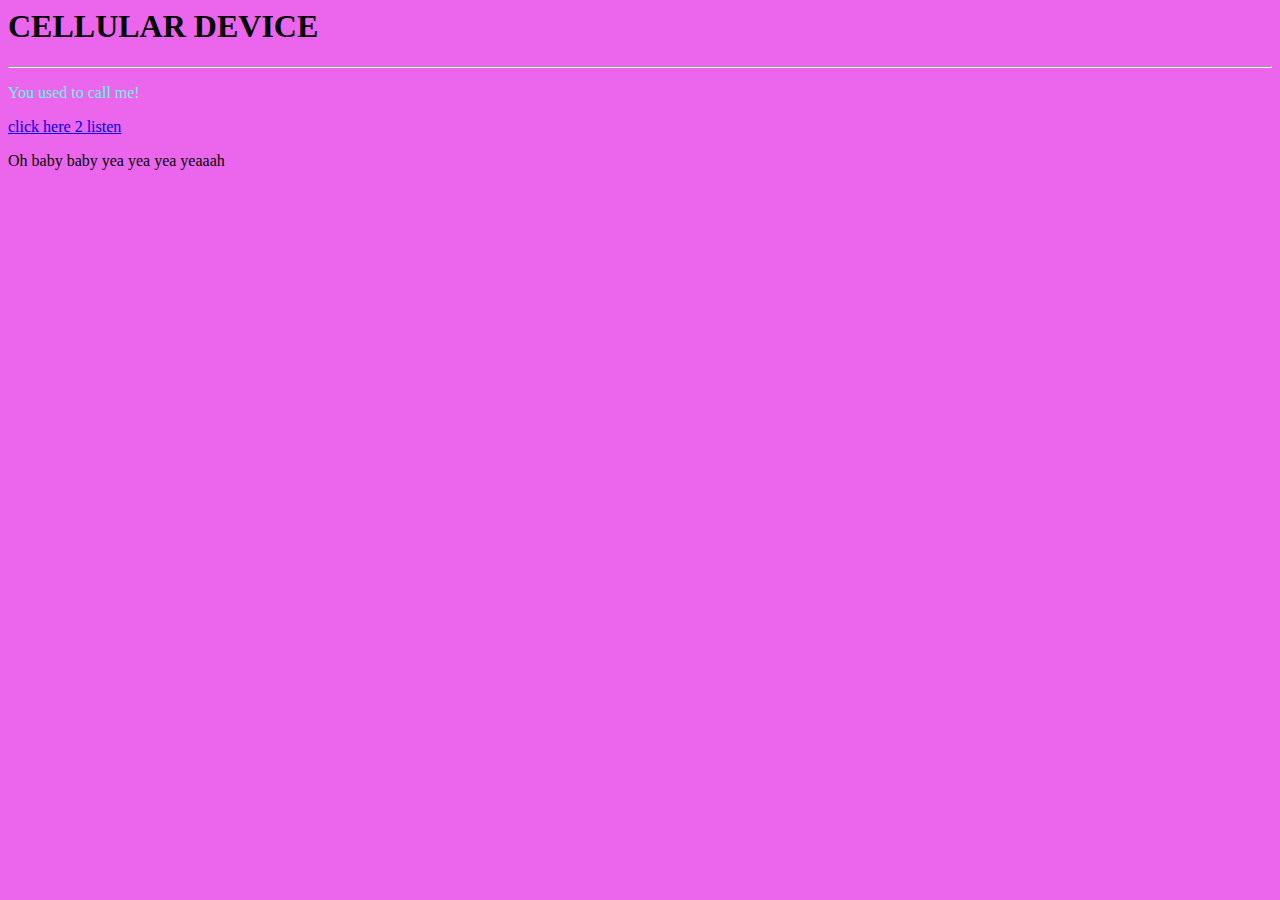
==== index.html @ 95c10edb "first push" ====
<html>
    <head>
        <title>CELLULAR DEVICE</title>
    </head>
    <body>
        <body style="background:#EB65ED">
            
            <h1>CELLULAR DEVICE</h1>
            <hr>
            <p><font color="67F5EB">You used to call me!</p></font>
            <p>
                <a href="htlnblng.html">
                    click here 2 listen
                </a>
            </p>
            <p>Oh baby baby yea yea yea yeaaah</p>
    </body>
</html>
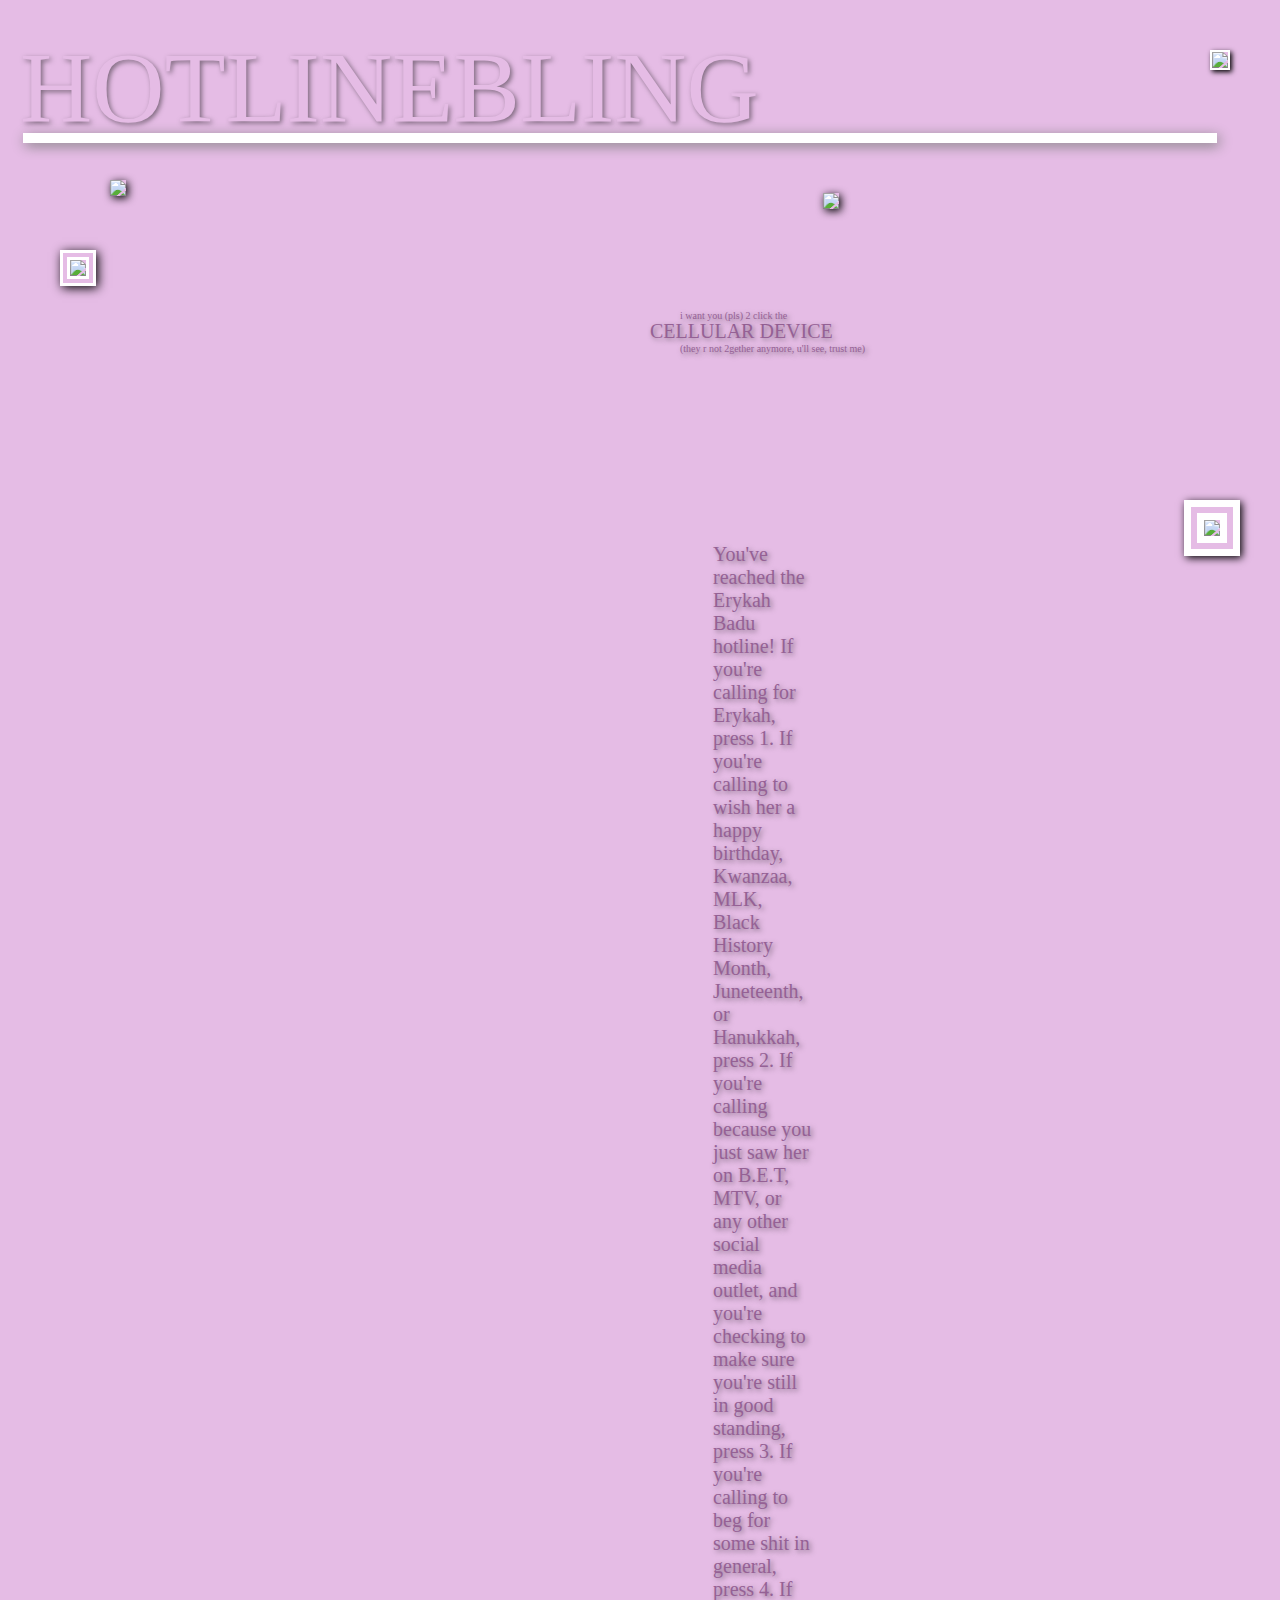
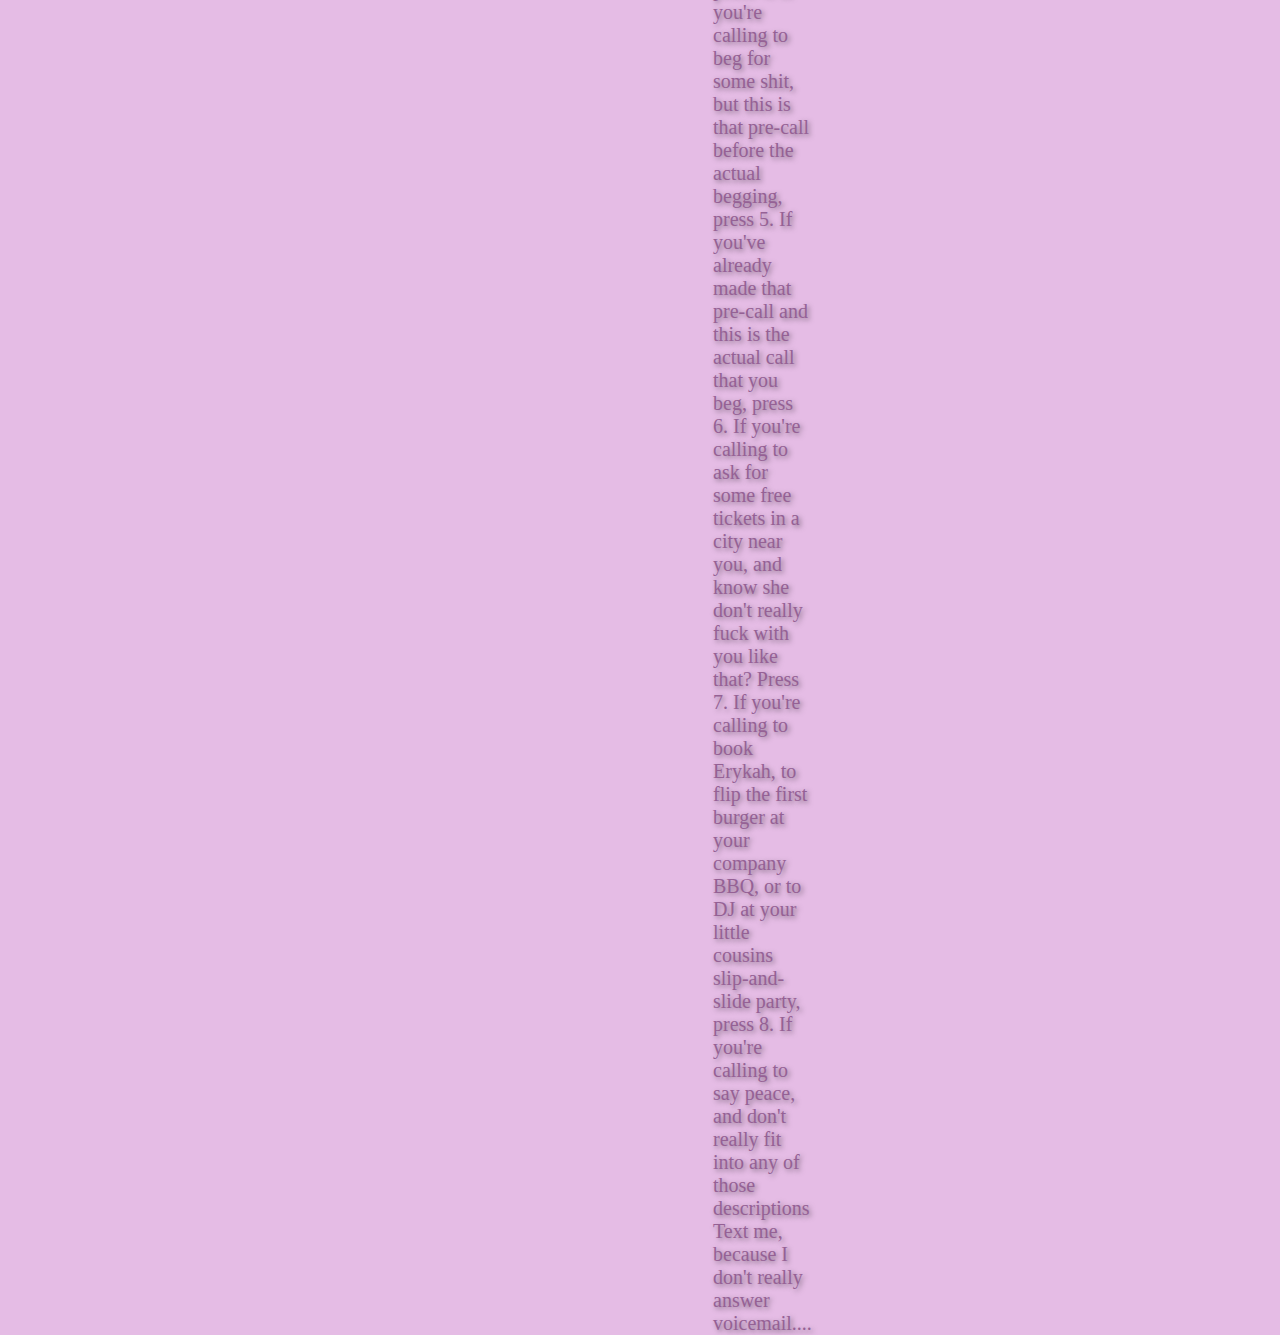
==== commit 9e265a6a: "test" ====
--- a/index.html
+++ b/index.html
@@ -1,18 +1,86 @@
 <html>
     <head>
-        <title>CELLULAR DEVICE</title>
+        <title>THE CELLULAR DEVICE</title>
+        <link href="style.css" rel="stylesheet" type="text/css">
+        <link href="module.css" rel="stylesheet" type="text/css">
     </head>
     <body>
-        <body style="background:#EB65ED">
             
-            <h1>CELLULAR DEVICE</h1>
-            <hr>
-            <p><font color="67F5EB">You used to call me!</p></font>
+            <p class="tiny1">HOTLINEBLING</p>
+            <hr class="hr">
+            <p class="tiny2">CELLULAR DEVICE<p>
+            
+            <script>
+            var ie=document.all?1:0
+            var ns6=document.getElementById&&!document.all?1:0
+            var ns4=document.layers?1:0
+            var posleft=1
+            var idoftrembleobject="trembletext"
+            var trembleobject
+            
+            function starttremble() {
+                if (ie || ns4 || ns6) {
+                    if (ie) {
+                        trembleobject=eval("document.all."+idoftrembleobject+".style")
+                    }
+                    if (ns6) {
+                        trembleobject=idoftrembleobject
+                    }
+                    
+            	    dotremble()
+                }
+            }
+            function dotremble() {
+                posleft*=-1
+                if (ie) {
+            	    trembleobject.posLeft+=posleft  
+                }
+                if (ns6) {
+            	    var newpos=parseInt(document.getElementById(trembleobject).style.left)+posleft
+                    document.getElementById(trembleobject).style.left=newpos
+                }
+                var timer=setTimeout("dotremble()",20)
+            }
+            onload=starttremble
+            </script>
+            
+            <div id="tremblebox" style="position:relative">
+            <span id="trembletext" style="position:absolute;left:10px;top:30px;">
+            <p class="lol1">You've reached the Erykah Badu hotline!
+                 If you're calling for Erykah, press 1. 
+                 If you're calling to wish her a happy birthday, Kwanzaa, MLK, Black History Month, Juneteenth, or Hanukkah, press 2.
+                 If you're calling because you just saw her on B.E.T, MTV, or any other social media outlet, and you're checking to make sure you're still in good standing, press 3.
+                 If you're calling to beg for some shit in general, press 4.
+                 If you're calling to beg for some shit, but this is that pre-call before the actual begging, press 5.
+                 If you've already made that pre-call and this is the actual call that you beg, press 6.
+                 If you're calling to ask for some free tickets in a city near you, and know she don't really fuck with you like that? Press 7.
+                 If you're calling to book Erykah, to flip the first burger at your company BBQ, or to DJ at your little cousins slip-and-slide party, press 8.
+                 If you're calling to say peace, and don't really fit into any of those descriptions
+                Text me, because I don't really answer voicemail....</p>
+            </span></div>
+            <p class="lol1"> </p>
+            <p class="lol">i want you (pls) 2 click the</p>
+            <p class="lol3">(they r not 2gether anymore, u'll see, trust me)</p>
             <p>
-                <a href="htlnblng.html">
-                    click here 2 listen
-                </a>
+                <audio controls autoplay loop>
+                  <source src="klingel.mp3"></div>
+                </audio>
+                <img src="http://oi68.tinypic.com/34fxta0.jpg" class="eb4"></img>
+                <img src="http://oi66.tinypic.com/124dmp3.jpg" class="eb1"></img>
+                <img src="http://oi63.tinypic.com/25quel1.jpg" class="eb2"></img>
+            
+                <!-- This anchor should link to your ARTIFACT -->
+		        <a href="http://carmello9000.github.io/artifact.html">
+
+
+				<!-- Placing an image on the stage -->
+				<img src="http://i269.photobucket.com/albums/jj52/NikAnarcotic/animation/bichinho001.gif" class="cutepic"></img>
+				
+
+                
+                <p></p>
+                <a href="artifact.html" class="link"> <img src="http://oi64.tinypic.com/2wpm144.jpg" class="eb3"</a>
             </p>
-            <p>Oh baby baby yea yea yea yeaaah</p>
+        
     </body>
 </html>
--- a/style.css
+++ b/style.css
@@ -0,0 +1,111 @@
+body {
+    background-color: #E5BCE5;
+    font-size: 50;
+    color: #E5BCE5;
+    font-family: "Pacifico";
+    padding: 15px;
+    text-shadow: 2px 2px 5px #7C687C;
+}
+
+
+.lol {
+    font-size: 10;
+    color: #956195;
+    position: absolute;
+    top: 300px;
+    left: 680px;
+   	text-shadow: 2px 2px 5px #7C687C;
+                 
+}
+
+
+.lol1 {
+    font-size: 20;
+    color: #956195;
+    position: absolute;
+    top: 300px;
+    left: 680px;
+   	text-shadow: 2px 2px 5px #7C687C;
+                 
+}
+
+.lol3 {
+    font-size: 10;
+    color: #956195;
+    position: absolute;
+    top: 333px;
+    left: 680px;
+   	text-shadow: 2px 2px 5px #7C687C;
+    
+}
+
+.tiny2 {
+    font-size: 20;
+    color: #956195;
+    position: absolute;
+    top: 300px;
+    left: 650px;
+   	text-shadow: 2px 2px 5px #7C687C;
+   	
+}
+   
+.tiny1 {
+    font-size: 100;
+    position: absolute;
+    top: -70px;
+    left: 20px;
+   	text-shadow: 2px 2px 5px #7C687C;
+                 
+                 
+}
+
+
+.eb1 {
+    position: absolute;
+    top: 50px;
+    right: 50px;
+    border: 2px solid white;
+    box-shadow: 2px 2px 5px  black;
+    
+}
+
+.eb2 {
+	position: absolute;
+	top: 250px;
+	left: 60px;
+	border: 10px double white;
+	box-shadow: 2px 2px 10px black;
+	
+}
+
+.eb3 {
+	position: absolute;
+    top: 500px;
+    right: 40px;
+    border: 20px double white; 
+    box-shadow: 2px 2px 8px black;
+}
+
+.eb4 {
+	position: absolute;
+    top: 180px;
+    left: 110px;
+    border: 10px white; 
+    box-shadow: 2px 2px 8px black;
+}
+
+.hr { 
+    display: block;
+    margin-top: 110;
+    margin-left: 0;
+    margin-right: 40;
+    border-width: 5px;
+    border-style: solid ;
+    border-color: white;
+    box-shadow: 2px 3px 13px gray;
+}
+
+
+audio {
+    display: none;
+}
--- a/module.css
+++ b/module.css
@@ -0,0 +1,40 @@
+body {
+	padding: 15;
+}
+
+
+/* Add your styles below */
+
+
+.cute {
+	width: 100px;
+	position: absolute;
+	top: 0px;
+	left: 0px;
+}
+
+.box {
+	position: absolute;
+	top:50px;
+	left: 10px;
+	width: 30px;
+	height: 30px;
+	border-radius: 10px;
+
+}
+
+a {
+	color: #F806A3;
+}
+
+a:hover {
+	color: #06F8A3;
+}
+
+.cutepic {
+	position: absolute;
+	margin-left: 800px;
+	box-shadow: 2px 2px 8px black;
+	
+	
+}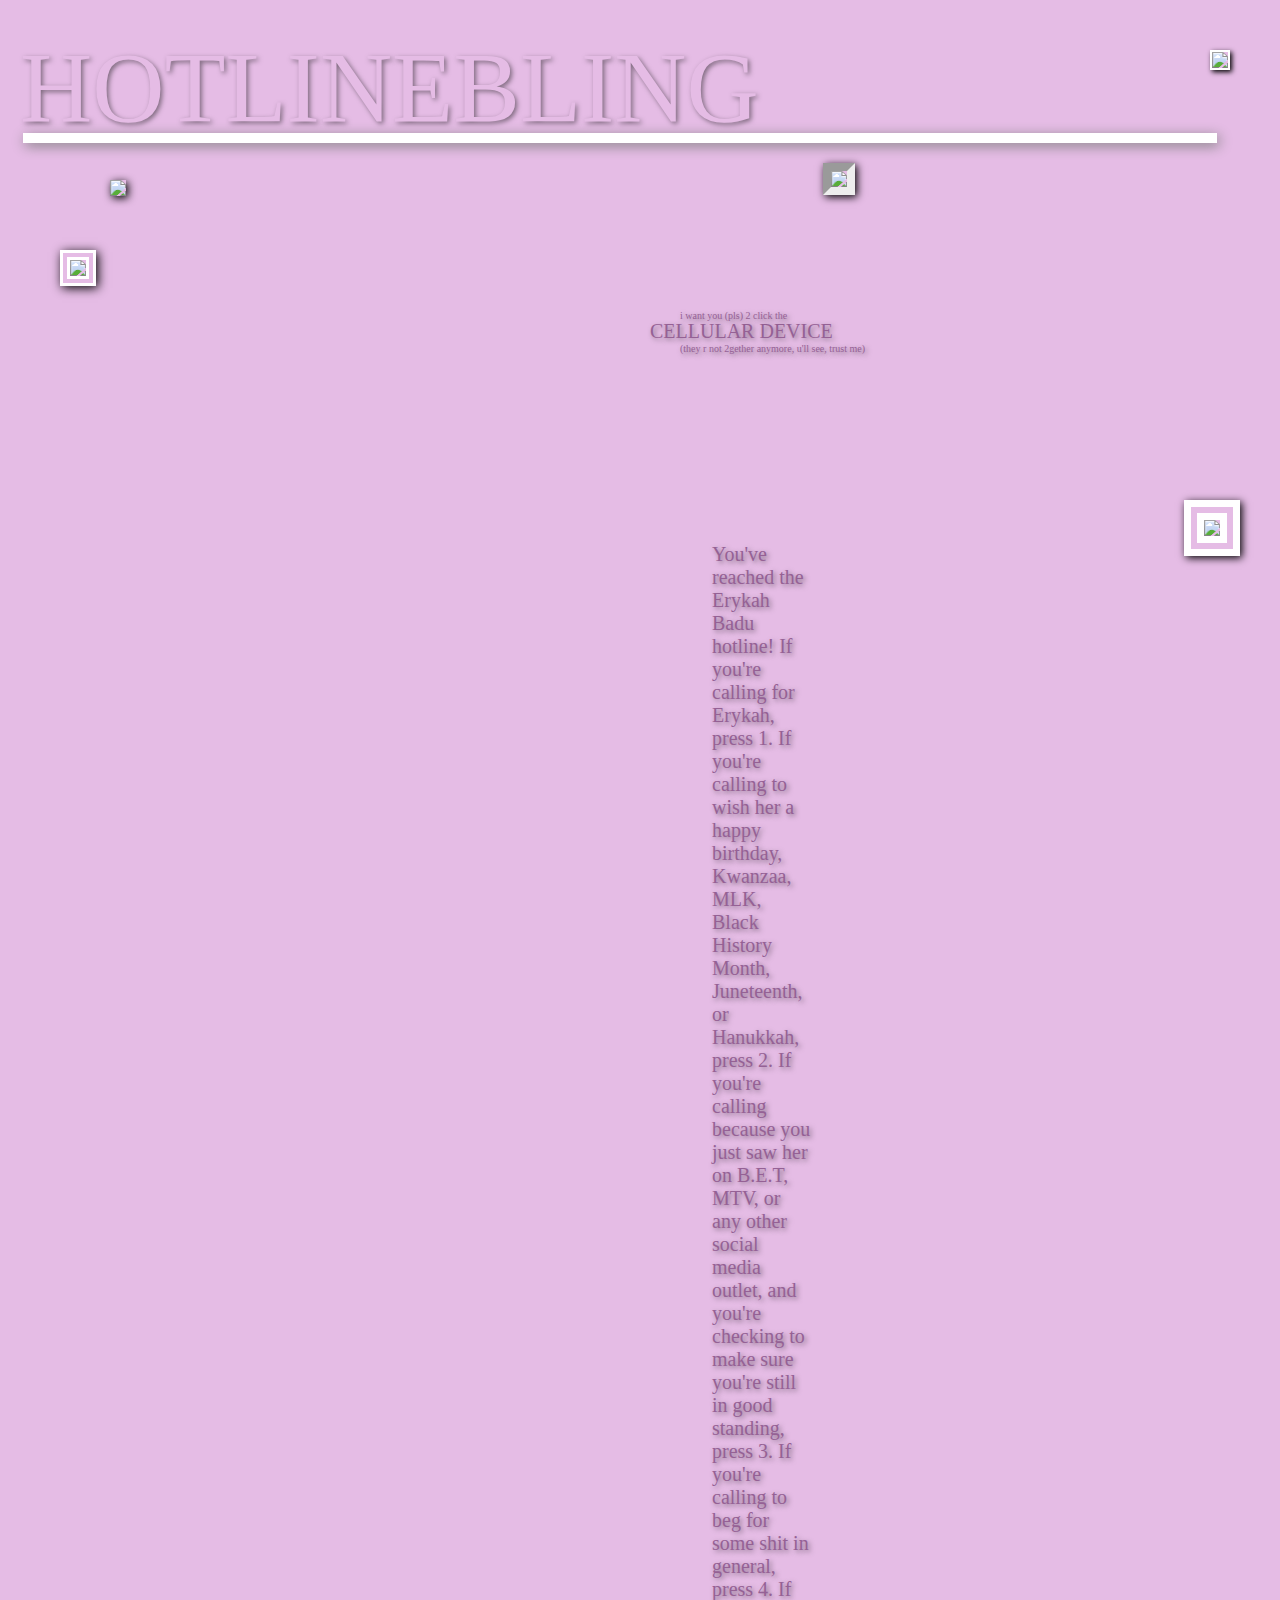
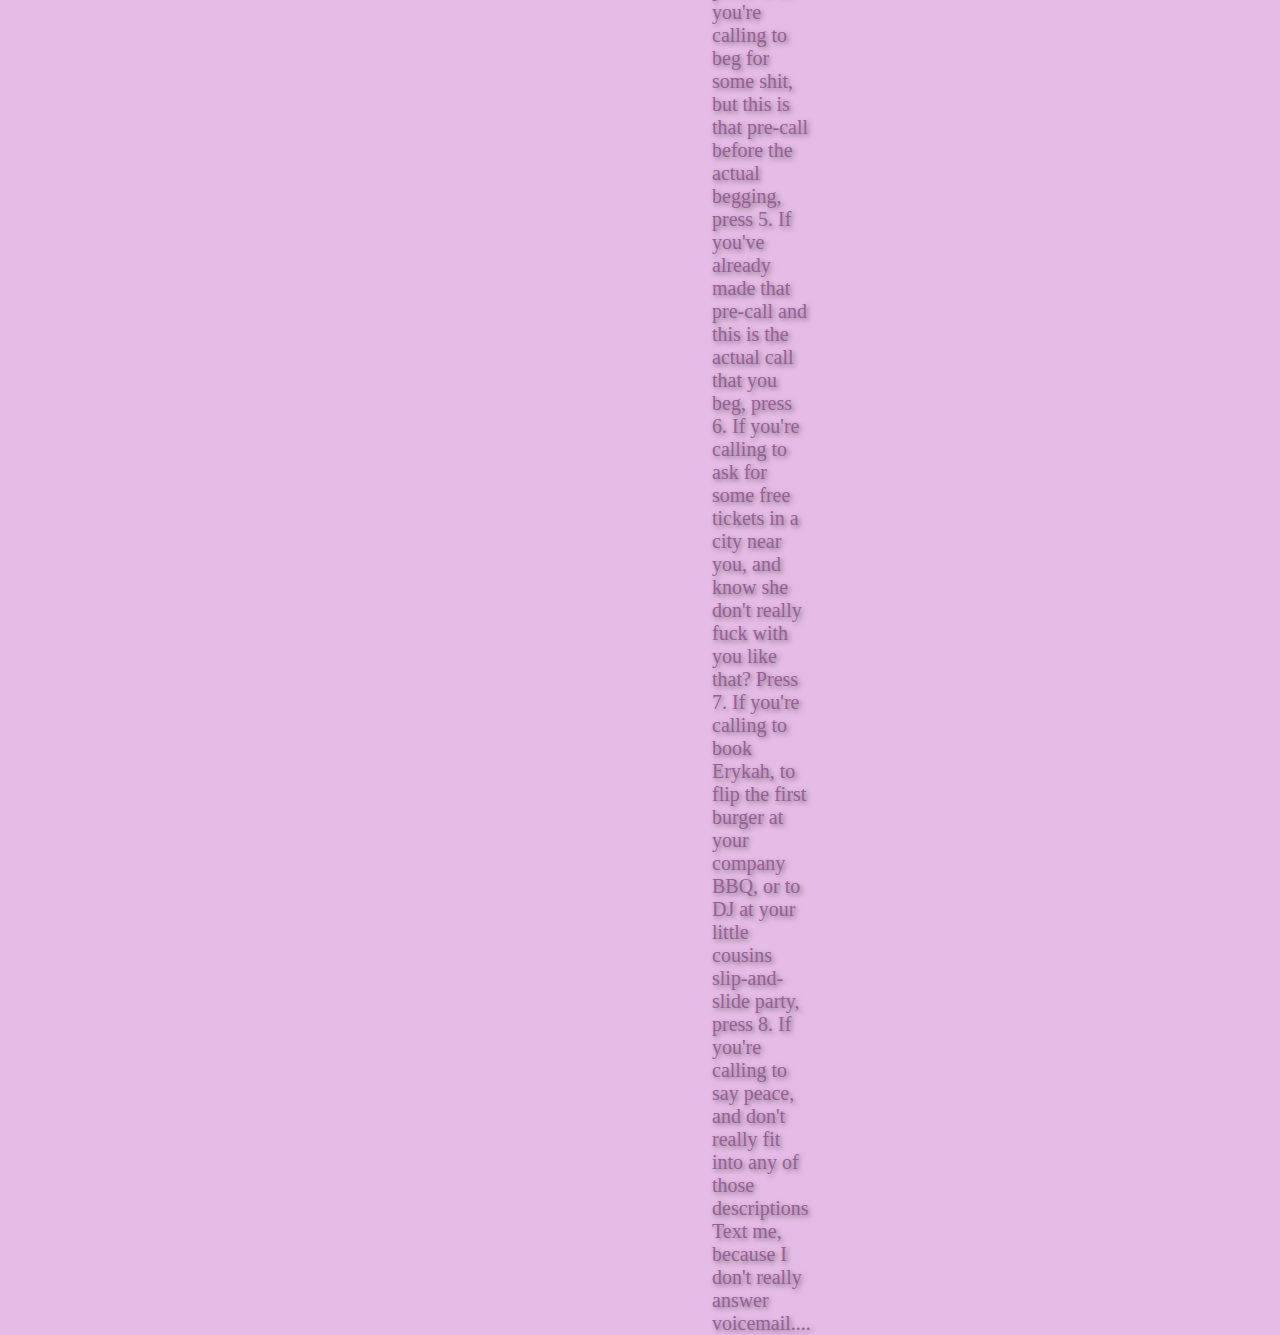
==== commit 17710271: "test" ====
--- a/index.html
+++ b/index.html
@@ -1,8 +1,8 @@
 <html>
     <head>
         <title>THE CELLULAR DEVICE</title>
-        <link href="style.css" rel="stylesheet" type="text/css">
-        <link href="module.css" rel="stylesheet" type="text/css">
+        <link href="module/style.css" rel="stylesheet" type="text/css">
+        <link href="module/module.css" rel="stylesheet" type="text/css">
     </head>
     <body>
             
@@ -69,17 +69,14 @@
                 <img src="http://oi66.tinypic.com/124dmp3.jpg" class="eb1"></img>
                 <img src="http://oi63.tinypic.com/25quel1.jpg" class="eb2"></img>
             
-                <!-- This anchor should link to your ARTIFACT -->
 		        <a href="http://carmello9000.github.io/artifact.html">
 
-
-				<!-- Placing an image on the stage -->
 				<img src="http://i269.photobucket.com/albums/jj52/NikAnarcotic/animation/bichinho001.gif" class="cutepic"></img>
 				
 
                 
                 <p></p>
-                <a href="artifact.html" class="link"> <img src="http://oi64.tinypic.com/2wpm144.jpg" class="eb3"</a>
+                <a href="franky.html" class="link"> <img src="http://oi64.tinypic.com/2wpm144.jpg" class="eb3"</a>
             </p>
         
     </body>
--- a/module/style.css
+++ b/module/style.css
@@ -0,0 +1,110 @@
+body {
+    background-color: #E5BCE5;
+    font-size: 50;
+    color: #E5BCE5;
+    padding: 15px;
+    text-shadow: 2px 2px 5px #7C687C;
+}
+
+
+.lol {
+    font-size: 10;
+    color: #956195;
+    position: absolute;
+    top: 300px;
+    left: 680px;
+   	text-shadow: 2px 2px 5px #7C687C;
+                 
+}
+
+
+.lol1 {
+    font-size: 20;
+    color: #956195;
+    position: absolute;
+    top: 300px;
+    left: 680px;
+   	text-shadow: 2px 2px 5px #7C687C;
+                 
+}
+
+.lol3 {
+    font-size: 10;
+    color: #956195;
+    position: absolute;
+    top: 333px;
+    left: 680px;
+   	text-shadow: 2px 2px 5px #7C687C;
+    
+}
+
+.tiny2 {
+    font-size: 20;
+    color: #956195;
+    position: absolute;
+    top: 300px;
+    left: 650px;
+   	text-shadow: 2px 2px 5px #7C687C;
+   	
+}
+   
+.tiny1 {
+    font-size: 100;
+    position: absolute;
+    top: -70px;
+    left: 20px;
+   	text-shadow: 2px 2px 5px #7C687C;
+                 
+                 
+}
+
+
+.eb1 {
+    position: absolute;
+    top: 50px;
+    right: 50px;
+    border: 2px solid white;
+    box-shadow: 2px 2px 5px  black;
+    
+}
+
+.eb2 {
+	position: absolute;
+	top: 250px;
+	left: 60px;
+	border: 10px double white;
+	box-shadow: 2px 2px 10px black;
+	
+}
+
+.eb3 {
+	position: absolute;
+    top: 500px;
+    right: 40px;
+    border: 20px double white; 
+    box-shadow: 2px 2px 8px black;
+}
+
+.eb4 {
+	position: absolute;
+    top: 180px;
+    left: 110px;
+    border: 10px white; 
+    box-shadow: 2px 2px 8px black;
+}
+
+.hr { 
+    display: block;
+    margin-top: 110;
+    margin-left: 0;
+    margin-right: 40;
+    border-width: 5px;
+    border-style: solid ;
+    border-color: white;
+    box-shadow: 2px 3px 13px gray;
+}
+
+
+audio {
+    display: none;
+}
--- a/module/module.css
+++ b/module/module.css
@@ -0,0 +1,42 @@
+body {
+	padding: 15;
+}
+
+
+/* Add your styles below */
+
+
+.cute {
+	width: 100px;
+	position: absolute;
+	top: 0px;
+	left: 0px;
+}
+
+.box {
+	position: absolute;
+	top:50px;
+	left: 10px;
+	width: 30px;
+	height: 30px;
+	border-radius: 10px;
+
+}
+
+a {
+	color: #F806A3;
+}
+
+a:hover {
+	color: #06F8A3;
+}
+
+.cutepic {
+	position: absolute;
+	margin-left: 800px;
+	margin-top: -30px;
+	box-shadow: 2px 2px 8px black;
+	border: 8px inset;
+	
+	
+}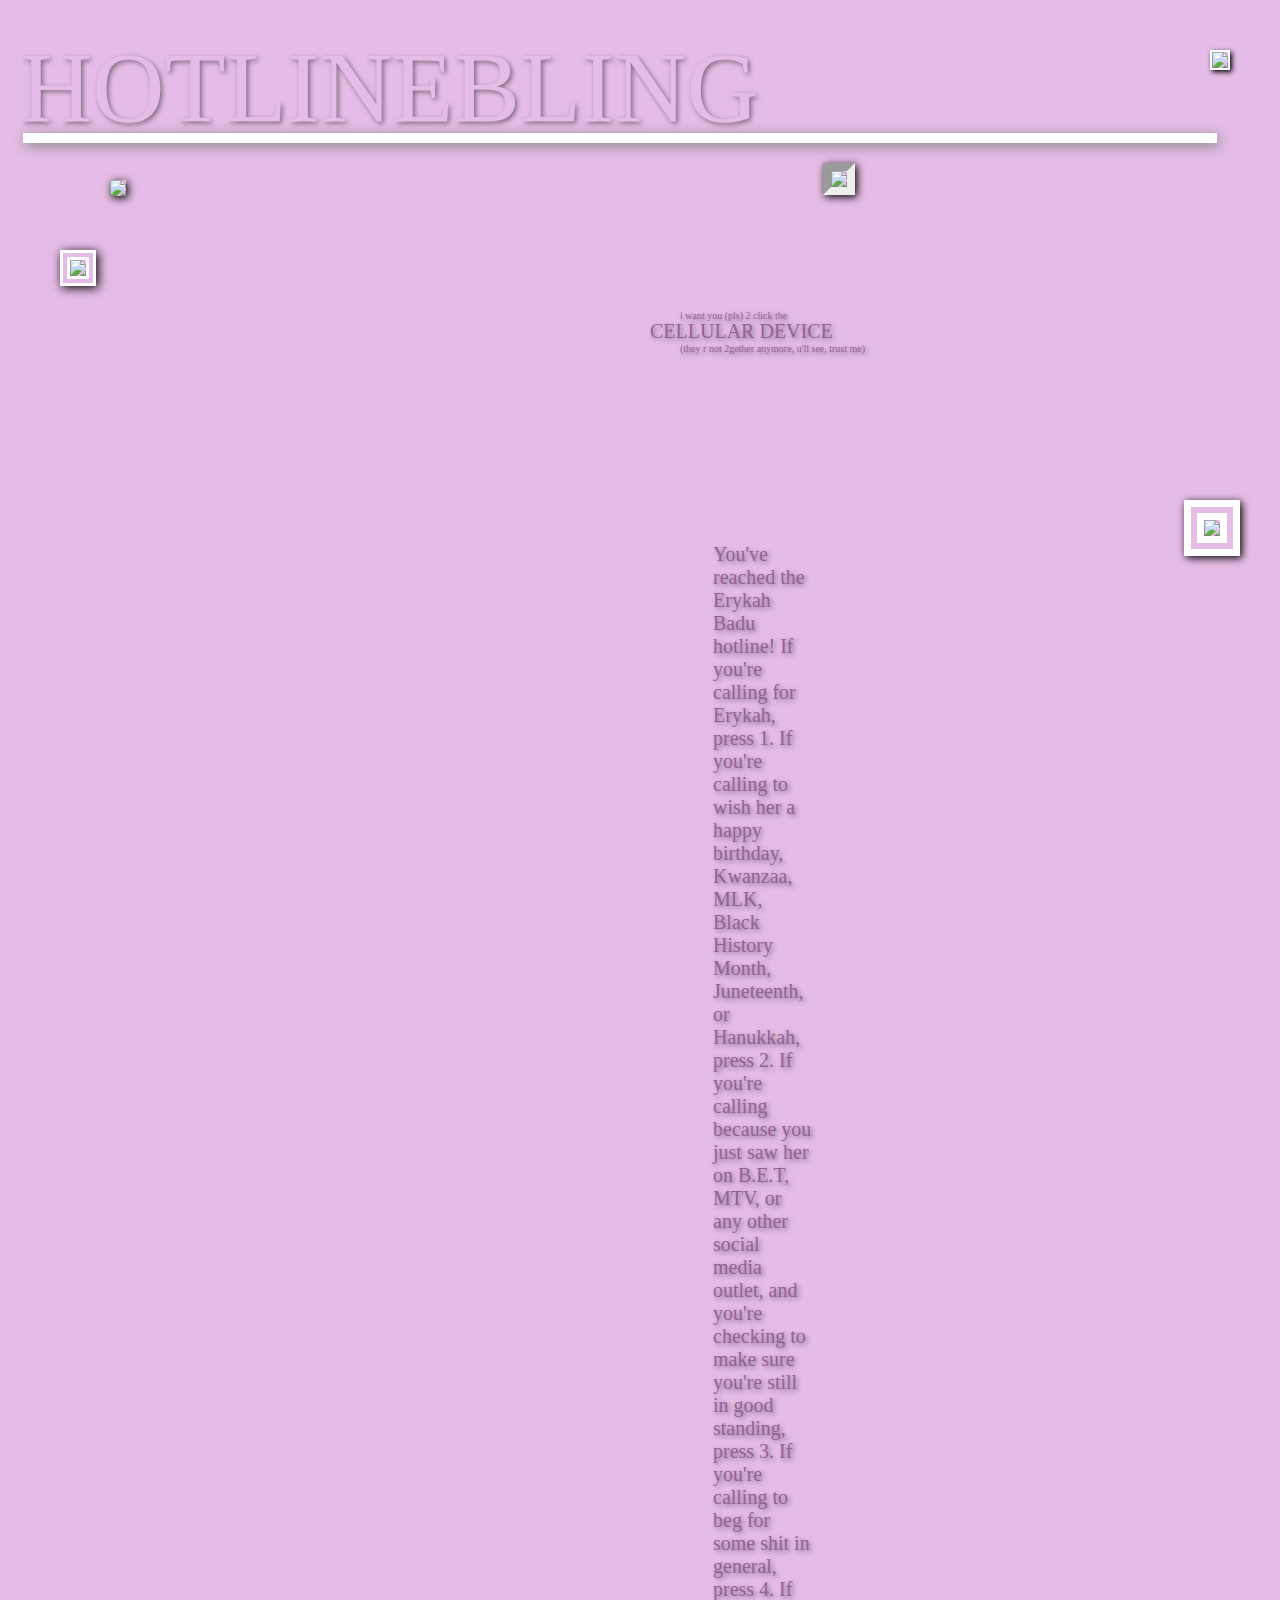
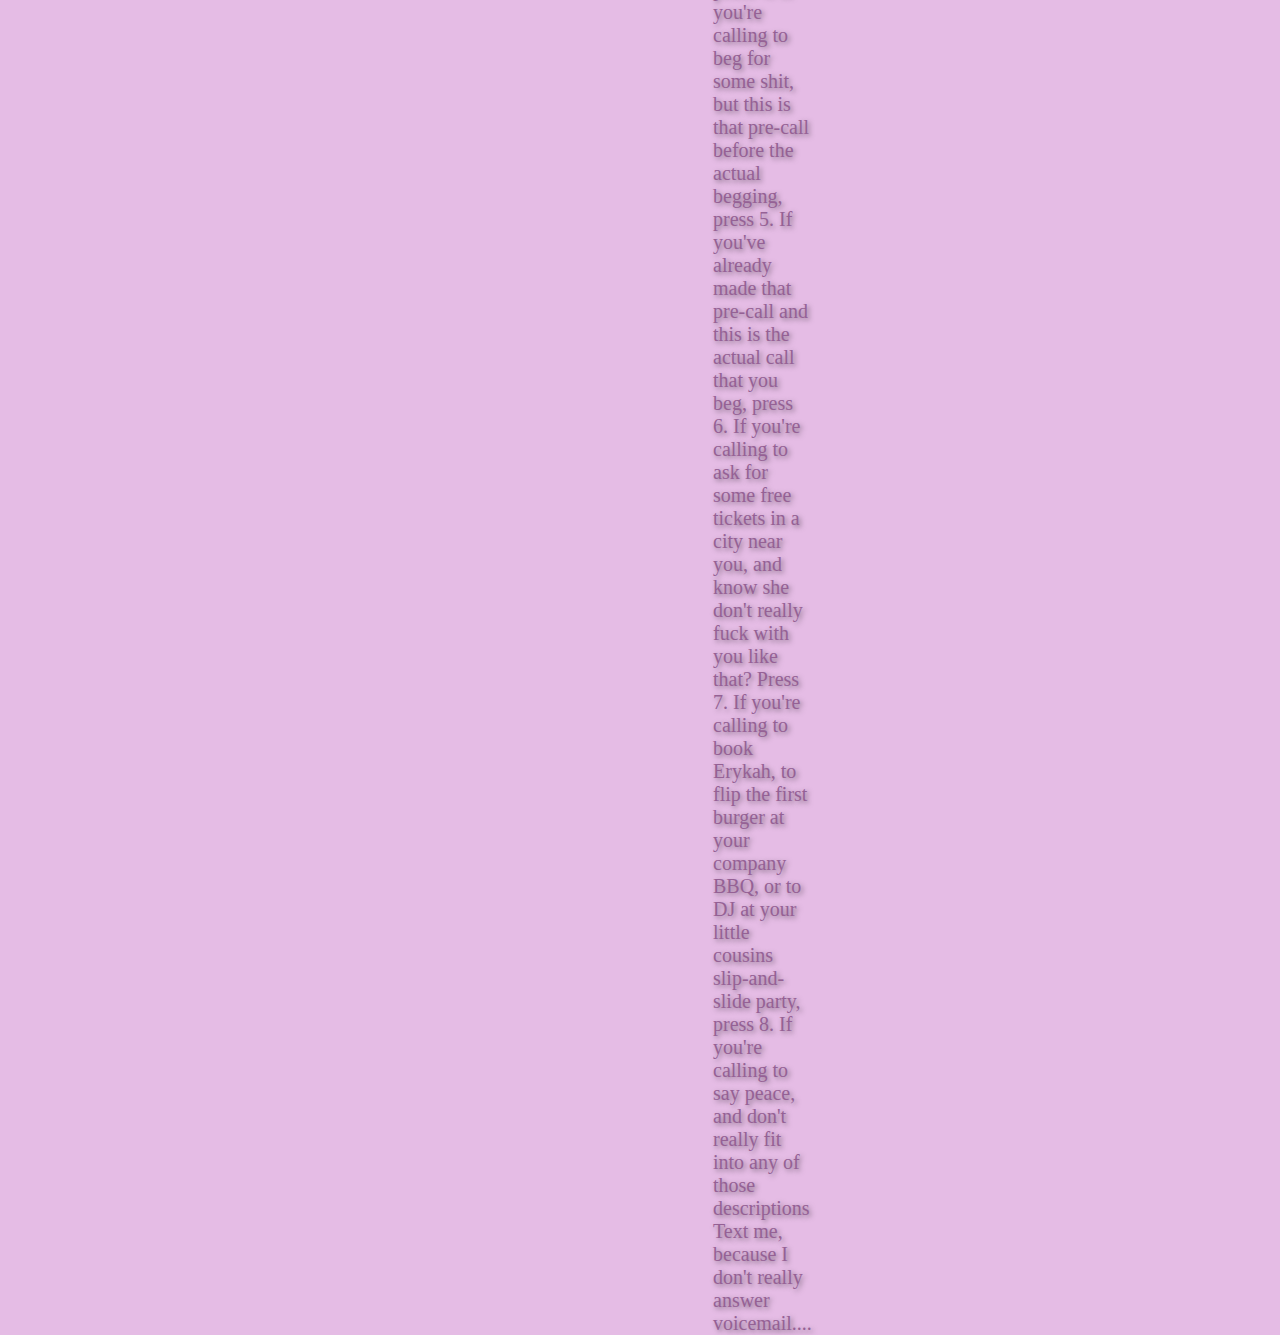
==== commit 7e6254f9: "test" ====
--- a/index.html
+++ b/index.html
@@ -1,8 +1,8 @@
 <html>
     <head>
         <title>THE CELLULAR DEVICE</title>
-        <link href="module/style.css" rel="stylesheet" type="text/css">
-        <link href="module/module.css" rel="stylesheet" type="text/css">
+        <link href="style.css" rel="stylesheet" type="text/css">
+        <link href="module.css" rel="stylesheet" type="text/css">
     </head>
     <body>
             
--- a/style.css
+++ b/style.css
@@ -0,0 +1,110 @@
+body {
+    background-color: #E5BCE5;
+    font-size: 50;
+    color: #E5BCE5;
+    padding: 15px;
+    text-shadow: 2px 2px 5px #7C687C;
+}
+
+
+.lol {
+    font-size: 10;
+    color: #956195;
+    position: absolute;
+    top: 300px;
+    left: 680px;
+   	text-shadow: 2px 2px 5px #7C687C;
+                 
+}
+
+
+.lol1 {
+    font-size: 20;
+    color: #956195;
+    position: absolute;
+    top: 300px;
+    left: 680px;
+   	text-shadow: 2px 2px 5px #7C687C;
+                 
+}
+
+.lol3 {
+    font-size: 10;
+    color: #956195;
+    position: absolute;
+    top: 333px;
+    left: 680px;
+   	text-shadow: 2px 2px 5px #7C687C;
+    
+}
+
+.tiny2 {
+    font-size: 20;
+    color: #956195;
+    position: absolute;
+    top: 300px;
+    left: 650px;
+   	text-shadow: 2px 2px 5px #7C687C;
+   	
+}
+   
+.tiny1 {
+    font-size: 100;
+    position: absolute;
+    top: -70px;
+    left: 20px;
+   	text-shadow: 2px 2px 5px #7C687C;
+                 
+                 
+}
+
+
+.eb1 {
+    position: absolute;
+    top: 50px;
+    right: 50px;
+    border: 2px solid white;
+    box-shadow: 2px 2px 5px  black;
+    
+}
+
+.eb2 {
+	position: absolute;
+	top: 250px;
+	left: 60px;
+	border: 10px double white;
+	box-shadow: 2px 2px 10px black;
+	
+}
+
+.eb3 {
+	position: absolute;
+    top: 500px;
+    right: 40px;
+    border: 20px double white; 
+    box-shadow: 2px 2px 8px black;
+}
+
+.eb4 {
+	position: absolute;
+    top: 180px;
+    left: 110px;
+    border: 10px white; 
+    box-shadow: 2px 2px 8px black;
+}
+
+.hr { 
+    display: block;
+    margin-top: 110;
+    margin-left: 0;
+    margin-right: 40;
+    border-width: 5px;
+    border-style: solid ;
+    border-color: white;
+    box-shadow: 2px 3px 13px gray;
+}
+
+
+audio {
+    display: none;
+}
--- a/module.css
+++ b/module.css
@@ -0,0 +1,42 @@
+body {
+	padding: 15;
+}
+
+
+/* Add your styles below */
+
+
+.cute {
+	width: 100px;
+	position: absolute;
+	top: 0px;
+	left: 0px;
+}
+
+.box {
+	position: absolute;
+	top:50px;
+	left: 10px;
+	width: 30px;
+	height: 30px;
+	border-radius: 10px;
+
+}
+
+a {
+	color: #F806A3;
+}
+
+a:hover {
+	color: #06F8A3;
+}
+
+.cutepic {
+	position: absolute;
+	margin-left: 800px;
+	margin-top: -30px;
+	box-shadow: 2px 2px 8px black;
+	border: 8px inset;
+	
+	
+}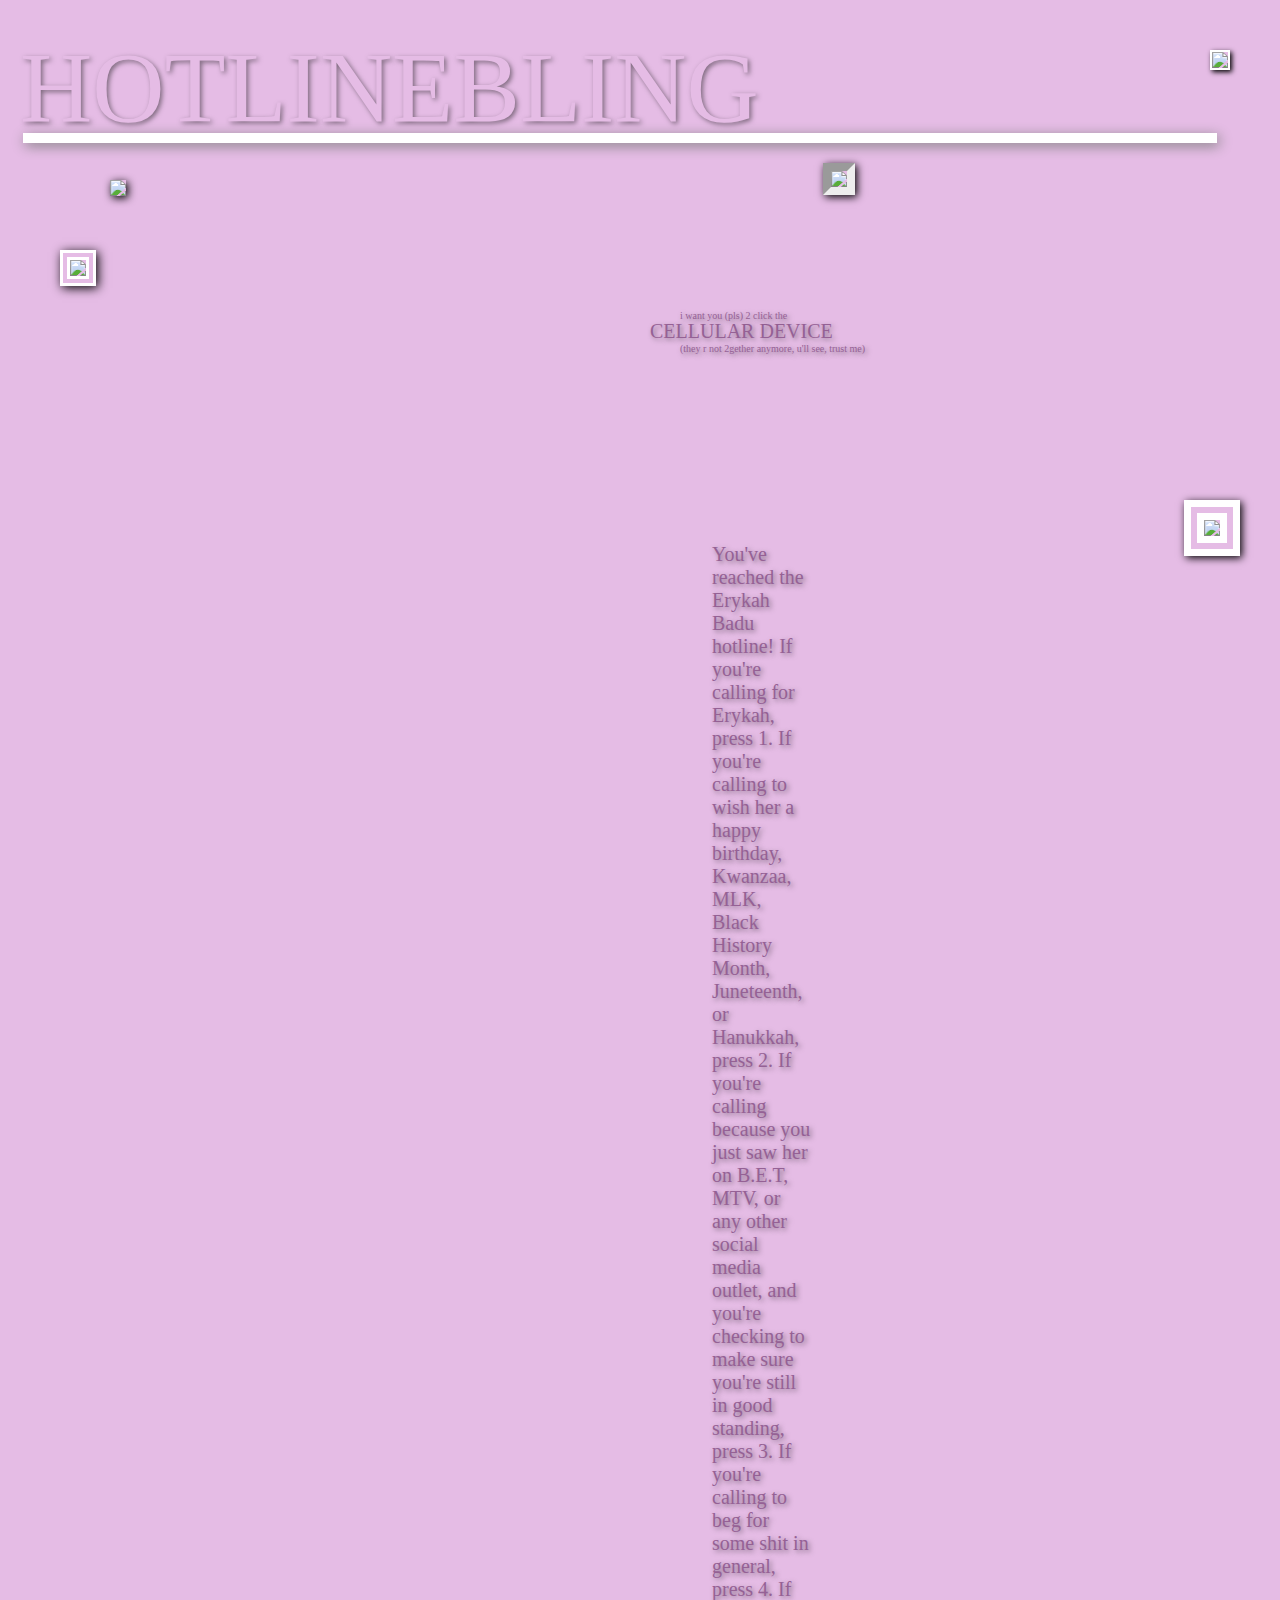
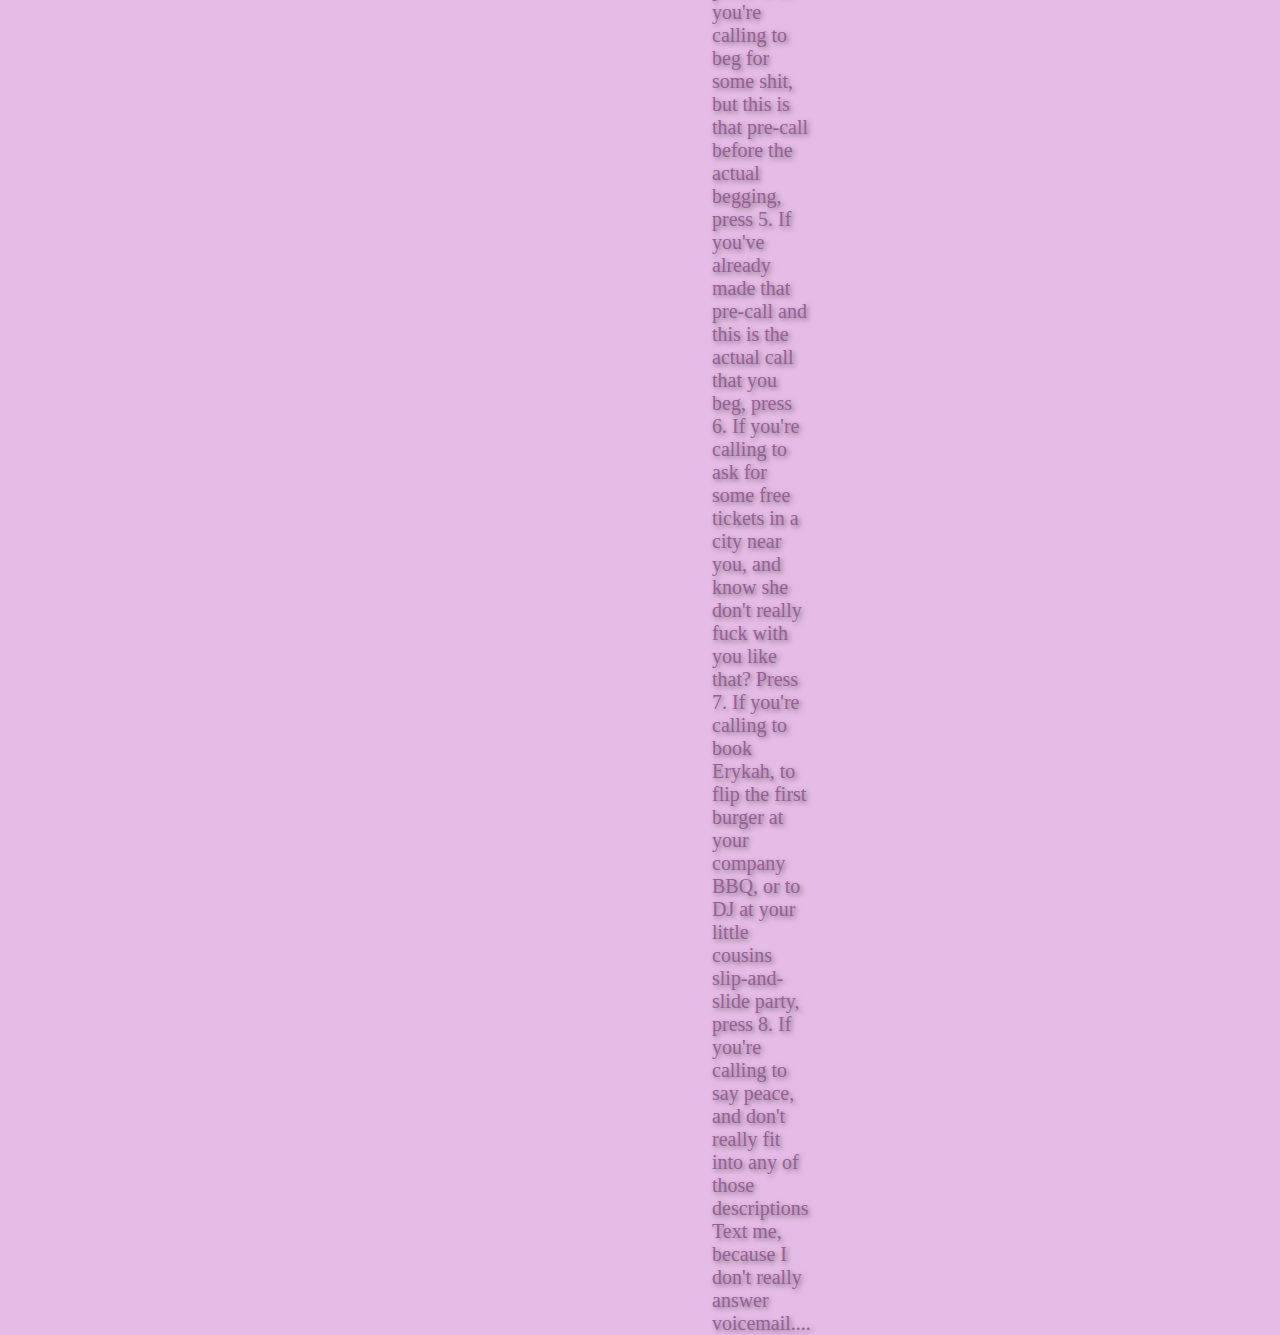
==== commit fb799a80: "test" ====
--- a/index.html
+++ b/index.html
@@ -66,17 +66,19 @@
                   <source src="klingel.mp3"></div>
                 </audio>
                 <img src="http://oi68.tinypic.com/34fxta0.jpg" class="eb4"></img>
-                <img src="http://oi66.tinypic.com/124dmp3.jpg" class="eb1"></img>
-                <img src="http://oi63.tinypic.com/25quel1.jpg" class="eb2"></img>
             
 		        <a href="http://carmello9000.github.io/artifact.html">
 
 				<img src="http://i269.photobucket.com/albums/jj52/NikAnarcotic/animation/bichinho001.gif" class="cutepic"></img>
-				
-
                 
                 <p></p>
+                
                 <a href="franky.html" class="link"> <img src="http://oi64.tinypic.com/2wpm144.jpg" class="eb3"</a>
+                
+                <a href="phonedown.html" class="link"> <img src="http://oi63.tinypic.com/25quel1.jpg" class="eb2"</a>
+                
+                <a href="phone2.html" class="link"> <img src= "http://oi66.tinypic.com/124dmp3.jpg" class="eb1"</a>
+    
             </p>
         
     </body>
